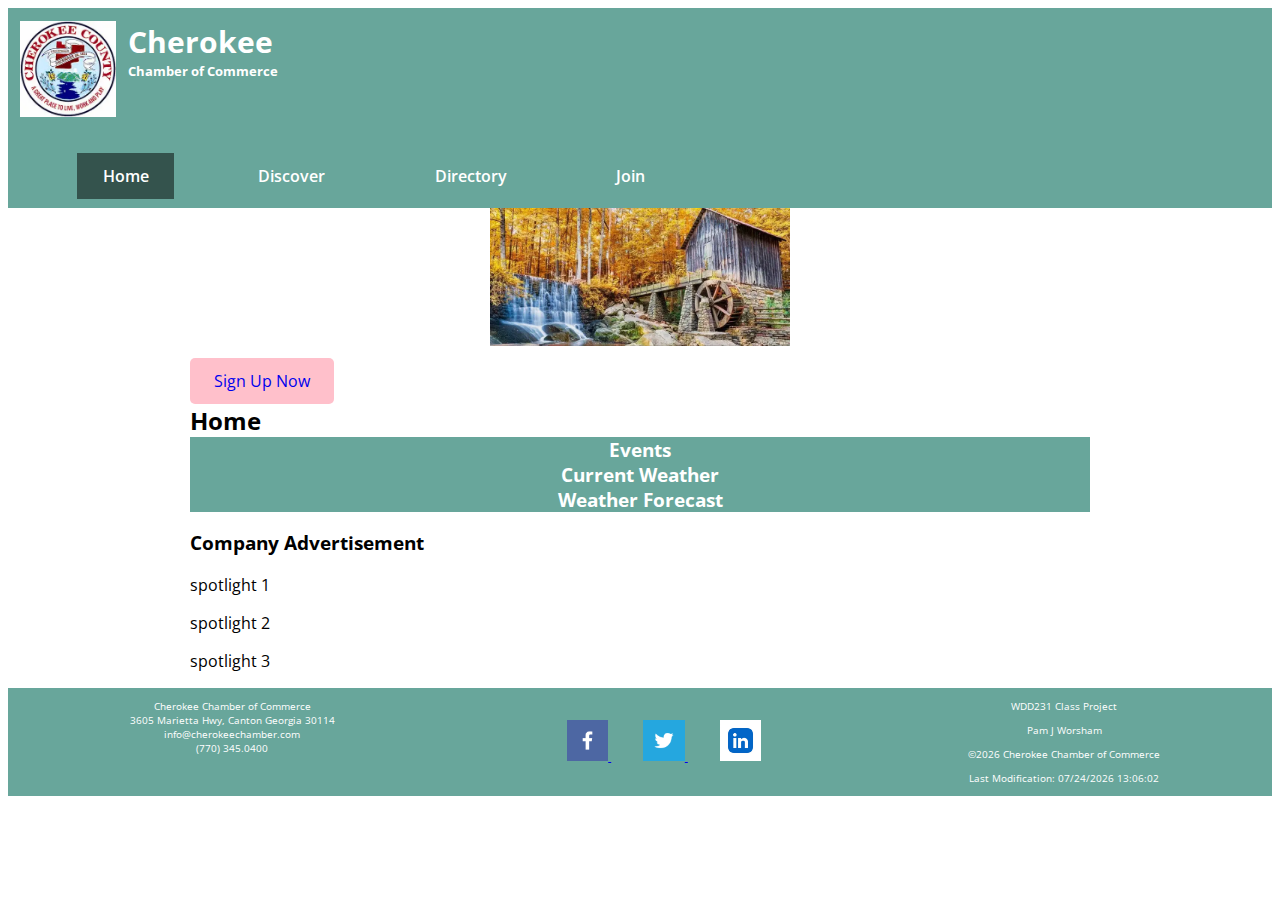
==== chamber/index.html @ ce692c29 "update" ====
<!DOCTYPE html>
<html lang="en">

<head>
    <meta charset="UTF-8">
    <meta name="viewport" content="width=device-width, initial-scale=1.0">
    <title>Pam Worsham | Home</title>
    <meta name="description" content="Home | wdd231 - Web Frontend Development I">
    <meta name="author" content="Pam Worsham">
    <meta property="og:title" content="Cherokee Chamber of Commerce - Pam J Worsham">
    <meta property="og:type" content="website" />
    <meta property="og.description" content="Cherokee Chamber of Commerce home page">
    <meta property="og:image"
        content="https://www.teamleehomes.com/thumbs/800x600/r/uploads/CherokeeCountyGeorgia.34.jpg">
    <meta property="og.image:alt" content="Cherokee County">
    <meta property="og:url" content="https://pjworsham.github.io/wdd231/chamber/">
    <meta property="og.url" content="https://www.facebook.com/pam.e.worsham/">
    <meta property="og.image:alt" content="Facebook">

    <script src="scripts/directory.js" defer></script>
    <link rel="stylesheet" href="styles/directoryBase.css">
    <link rel="stylesheet" href="styles/directoryLarge.css">

    <link rel="preconnect" href="https://fonts.googleapis.com">
    <link rel="preconnect" href="https://fonts.gstatic.com" crossorigin>
    <link href="https://fonts.googleapis.com/css2?family=Open+Sans:ital,wght@0,300..800;1,300..800&display=swap"
        rel="stylesheet">
    <link rel="icon" href="favicon.ico">
</head>

<body>
    <header>
        <img class="logo" src="images/cherokeeLogo2.webp" alt="Cherokee logo">

        <div id="title">
            <h1>Cherokee</h1>
            <h2>Chamber of Commerce</h2>
        </div>

        <nav>
            <!-- button id and menu links is for hamburger icon -->
            <button id="myButton" aria-label="button"></button>
            <ul class="menuLinks">
                <li><a href="index.html" class="active">Home</a></li>
                <li><a href="#">Discover</a></li>
                <li><a href="directory.html">Directory</a></li>
                <li><a href="#">Join</a></li>
            </ul>
        </nav>
    </header>
    <main>
        <div class="img">
            <img src="images/CherokeeCountyGeorgia.34.webp" alt="cherokee county" class="heroImg" width="300" height="100" loading="lazy">
            <a href="join.html" class="ctaButton">Sign Up Now</a>
        </div> 

        <h2>Home</h2>

        <div class="container">
            <section>
                <div id="event">
                    <h3>Events</h3>
                </div>
            </section>

            <section>
                <div id="weather">
                    <h3>Current Weather</h3>
                </div>
            </section>
            
            <section>
                <div id="forecast">
                    <h3>Weather Forecast</h3>
                </div>
            </section>
        </div> 
        
        <section>
            <h3>Company Advertisement</h3>
            <div id="advertise">
                <p>spotlight 1</p>
                <p>spotlight 2</p>
                <p>spotlight 3</p>
            </div>
        </section>
    </main>


    <footer>
        <p id="footerName">Cherokee Chamber of Commerce<br>3605 Marietta Hwy, Canton Georgia 30114<br>info@cherokeechamber.com<br>(770) 345.0400</p>

        <div class="social">
            <a href="https://facebook.com" target="_blank">
                <img src="images/facebook.png" alt="fb icon" width="100" height="100" loading="lazy">
            </a>
            <a href="https://twitter.com" target="_blank">
                <img src="images/twitter.png" alt="twitter icon" width="100" height="100" loading="lazy">
            </a>
            <a href="https://www.linkedin.com/feed/" target="_blank">
                <img src="images/linkedIn.jpeg" alt="linkedIn icon" width="100" height="100" loading="lazy">
            </a>
        </div>
        <div>
            <p>WDD231 Class Project</p>
            <p>Pam J Worsham</p>
            <p>&copy;<span id="currentYear"></span> Cherokee Chamber of Commerce</p>
            <p id="lastModified"></p>
        </div>

    </footer>

</body>

</html>
---- chamber/styles/directoryBase.css ----
body {
    font-family: "Open Sans", sans-serif; 
}

.logo {
    max-width: 3rem;
    height: auto; 
    padding: .75rem; 
    padding-right: 1rem;
    
}

header {
    font-size: .50rem;
    background-color: #68A69B;
    color: white;
    text-align: center;
    padding-top: 1px;
    padding-bottom: 1px; 
    display: grid;
    grid-template-columns: 75px 1fr;
    text-align: left;
    
}

header h2, h1 {
    margin: 0 auto;
}

header h1 {
    padding-top: .75rem;
}

.active {
    background-color: rgba(0, 0, 0, .5);
}

/* Call to action button 
**************************/
.ctaButton {
    background-color: pink;
    padding: 12px 24px;
    text-align: center;
    text-decoration: none;
    font-size: 16px;
    border-radius: 5px;
    display: inline-block;
}

.ctaButton:hover {
    background-color: green;
}

/* This is for the hamburger icon code*/

#myButton::before {
    content: "\2630";
    color: white;
}

/* the actual hamburger icon */
#myButton {
    font-size: 2rem;
    background: none;
    border: none;
    color: black;
    cursor: pointer;
    width: 44px;
    text-align: right;
    padding: .25rem 2vw;
    position: absolute;
    top: 0;
    right: 2vw;
}

ul.menuLinks li a {
    display: block;
    padding: .75rem 2vw;
    color: white;
    font-size: 1rem;
    font-weight: 600;
    text-decoration: none;
}

li.current-menu-item a {
    background-color: black
}

ul.menuLinks {
    display: none;
    list-style-type: none; /*effects large */
}

#myButton.open::before {
    content: "x";
    color: white;
}

ul.menuLinks.open {
    display: block;
}  

/* this is for nav */
nav {
    font-weight: 300; 
    background-color: #68A69B;
    padding-top: 1rem;
    grid-column: 1/3;
}
.menuLinks {
    touch-action: auto;
}


/* This is for my events and weather section */

#event, #weather, #forecast {
    text-align: center;
    background-color: #68A69B;
    color: white;
}

#event h3, #weather h3, #forecast h3 {
    margin: 0 auto;
}

.event p, .weather p, .forecast p {
    background-color: rgb(241, 236, 236);
    margin: 0 auto;
    margin-bottom: 10px;
}

/* this is my main */
 .heroImg {
    max-width: 92%;
    height: auto; 
    padding: .75rem; 
    display: grid;
    padding-top: 0%;  
    margin-left: auto;
    margin-right: auto;
 }


main h2 {
    margin: 0 auto;
    
}



/* this is for my business cards */
#businessCard1 {
    background-color: #cbd3d2;
    border-radius: 10px;
    box-shadow: 0 4px 8px gray;
    max-width: 320px;
    padding: 10px;
    text-align: center;
    margin-top: 10px;
    margin-bottom: 10px;

}

.cardHeader1 {
    display: flex;
    align-items: center;
    margin-bottom: 10px;   
}

.img1 {
    width: 1rem;
    height: 1rem;
    border-radius: 50%;
    margin-right: 10px;
 }

 .img2 {
    width: 25px;
    height: 25px;
    border-radius: 50%;
    margin-right: 10px;
 }

.contactInfo1 h3 {
    font-size: 13px;
    border-bottom: solid;
}

.contactInfo1 p {
    font-size: 10px;
    text-align: justify;
}

#membersList {
    border: solid #68A69B;
    margin-top: 1rem;
}

/* this is for the footer */
footer {
    font-size: 10px;
    background-color: #68A69B;
    color: white;
    padding-top: 1px;
    padding-bottom: 1px; 
    padding-left: 1rem;  
    text-align: center; 
}

footer .social img {
    padding-left: 2rem;
    width: 10%;
    height: auto;
    margin-left: auto;
    margin-right: auto;
    text-align: center;
}
---- chamber/styles/directoryLarge.css ----
@media only screen and (min-width: 38rem) {

    .logo {
        max-width: 6rem;
        height: auto; 
          
    }
    header {
        display: grid;
        grid-template-columns: 120px 1fr 1fr;
    }

    header h1 {
        font-size: 30px;
    }
    
    header h2 {
        font-size: 13px;
    }

    /* This is for my nav */
    #myButton {
        display: none;
    }

    ul.menuLinks, ul.menuLinks.open {
        display: flex;
        justify-content: space-around;
    }
    ul.menuLinks a:hover {
        background-color: #b9bdc0;
    }

    /* this is the main */
    main {
        max-width: 900px;
        margin: 0 auto;
    }

    main h2 {
        margin: 0 auto;
    }

    #membersCard {
        display: grid;
        grid-template-columns: 1fr 1fr 1fr;
        gap: 1rem;

    }



    .card {
        display: grid;
        grid-template-columns: 1fr 1fr 1fr;
        gap: 1rem; 
    }

        footer {
        display: grid;
        grid-template-columns: 1fr 1fr 1fr;
        }

        footer .social {
            margin: auto;
        }
         
          
           
            





































}
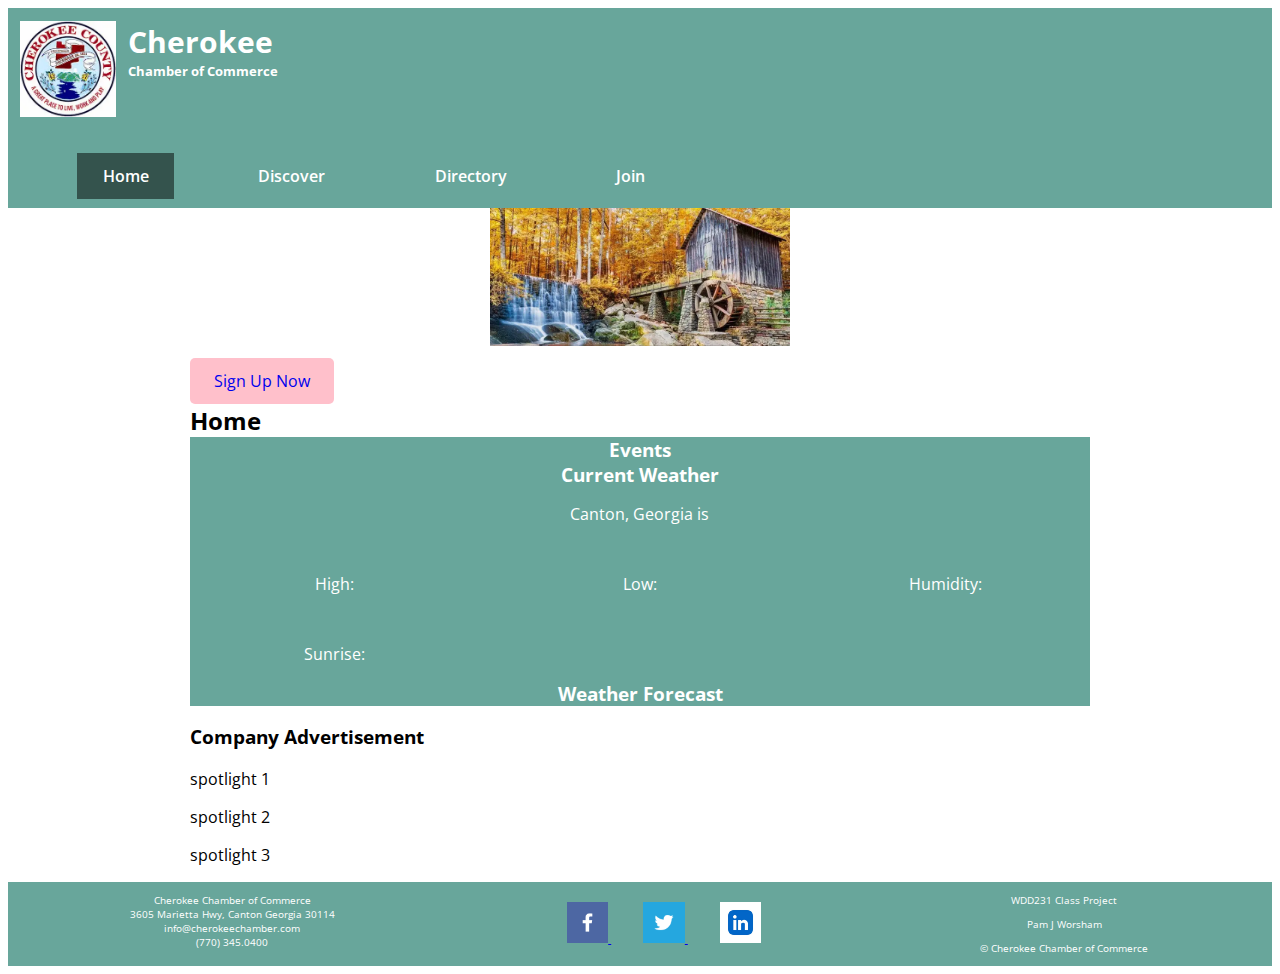
==== commit b584dfaf: "update" ====
--- a/chamber/index.html
+++ b/chamber/index.html
@@ -17,7 +17,8 @@
     <meta property="og.url" content="https://www.facebook.com/pam.e.worsham/">
     <meta property="og.image:alt" content="Facebook">
 
-    <script src="scripts/directory.js" defer></script>
+    <!-- <script src="scripts/directory.js" defer></script> -->
+    <script src="scripts/home.js" defer></script>
     <link rel="stylesheet" href="styles/directoryBase.css">
     <link rel="stylesheet" href="styles/directoryLarge.css">
 
@@ -66,12 +67,26 @@
             <section>
                 <div id="weather">
                     <h3>Current Weather</h3>
+                    <div class="card">
+                        <img id="weather-icon" src="" alt="">
+                        <p>Canton, Georgia is <span id="current-temp"></span></p>
+                        <figure>
+                            <figcaption></figcaption>
+                        </figure>
+                        <p>High: <span id="high-temp"></span></p>
+                        <p>Low: <span id="low-temp"></span></p>
+                        <p>Humidity: <span id="humidity-temp"></span></p>
+                        <p>Sunrise: <span id="current-temp"></span></p>
                 </div>
             </section>
             
             <section>
                 <div id="forecast">
                     <h3>Weather Forecast</h3>
+                    <div id="weatherForecast"></div>
+                </div>
+
+                    
                 </div>
             </section>
         </div> 
--- a/chamber/styles/directoryBase.css
+++ b/chamber/styles/directoryBase.css
@@ -50,7 +50,7 @@
 }
 
 .ctaButton:hover {
-    background-color: green;
+    background-color:#b9bdc0;
 }
 
 /* This is for the hamburger icon code*/
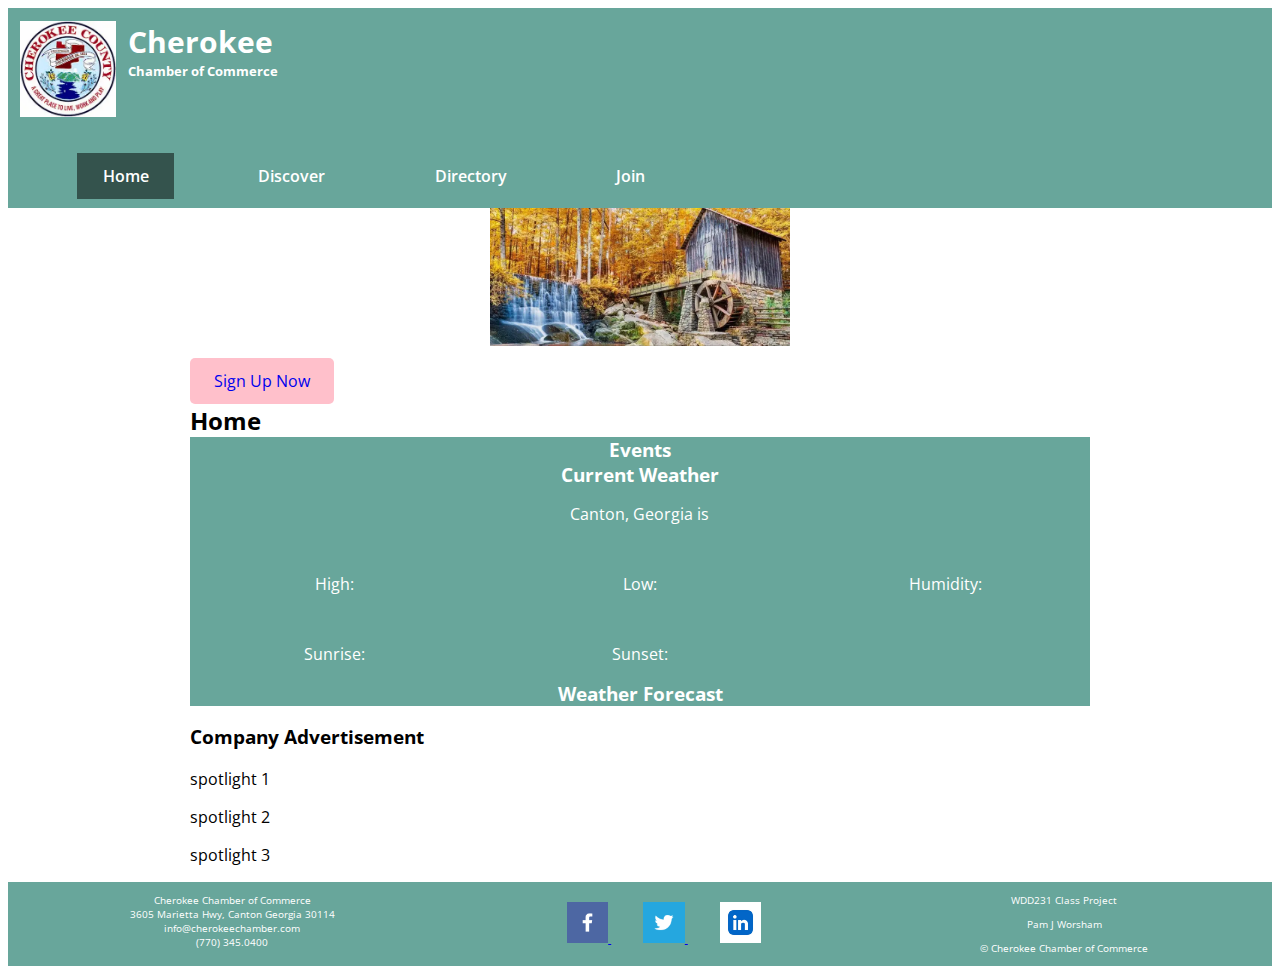
==== commit 2fe6680f: "update" ====
--- a/chamber/index.html
+++ b/chamber/index.html
@@ -76,7 +76,8 @@
                         <p>High: <span id="high-temp"></span></p>
                         <p>Low: <span id="low-temp"></span></p>
                         <p>Humidity: <span id="humidity-temp"></span></p>
-                        <p>Sunrise: <span id="current-temp"></span></p>
+                        <p>Sunrise: <span id="sunrise"></span></p>
+                        <p>Sunset: <span id="sunset"></span></p>
                 </div>
             </section>
             
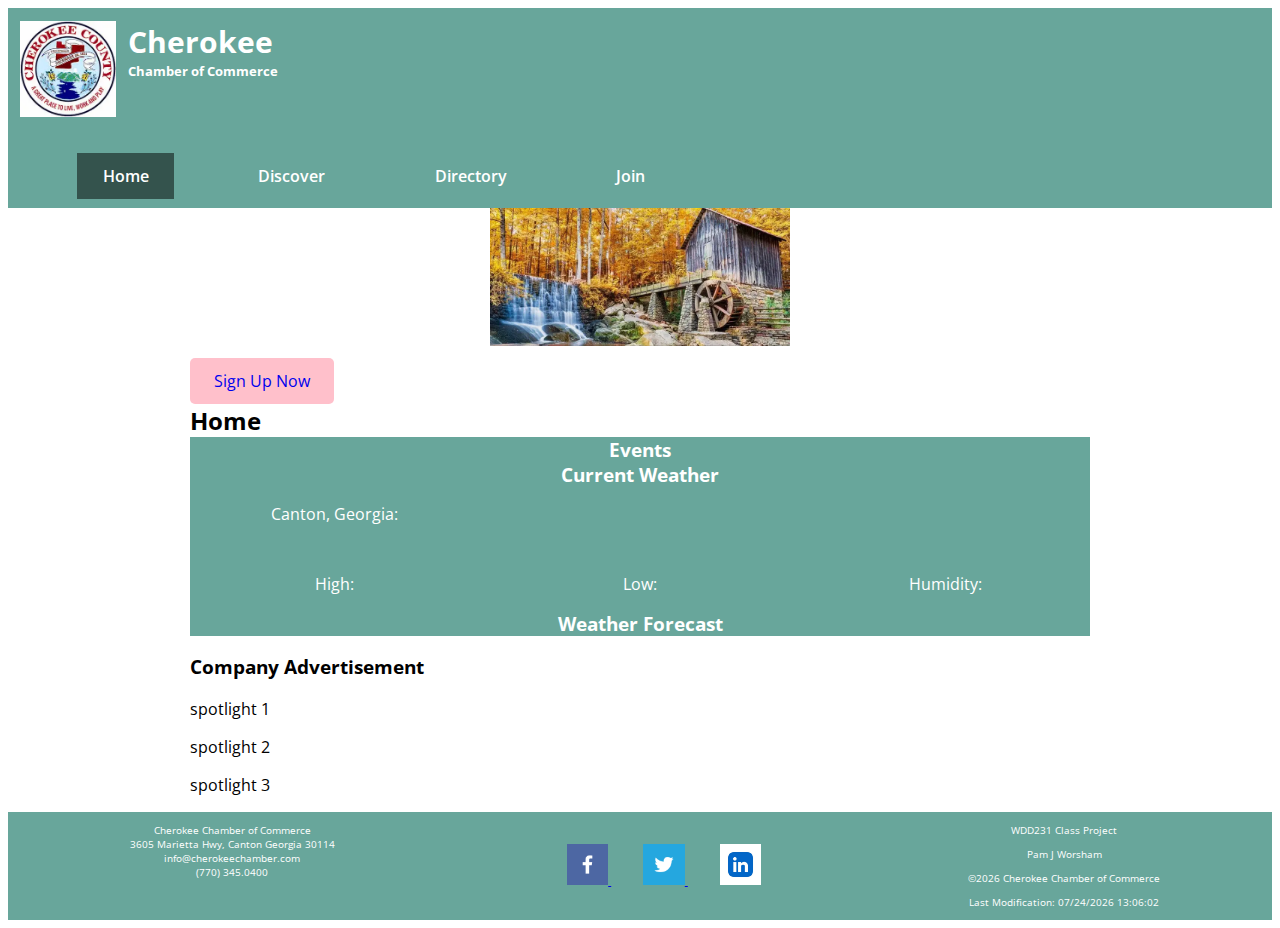
==== commit 656f2f5f: "update" ====
--- a/chamber/index.html
+++ b/chamber/index.html
@@ -17,7 +17,7 @@
     <meta property="og.url" content="https://www.facebook.com/pam.e.worsham/">
     <meta property="og.image:alt" content="Facebook">
 
-    <!-- <script src="scripts/directory.js" defer></script> -->
+
     <script src="scripts/home.js" defer></script>
     <link rel="stylesheet" href="styles/directoryBase.css">
     <link rel="stylesheet" href="styles/directoryLarge.css">
@@ -51,47 +51,38 @@
     </header>
     <main>
         <div class="img">
-            <img src="images/CherokeeCountyGeorgia.34.webp" alt="cherokee county" class="heroImg" width="300" height="100" loading="lazy">
+            <img src="images/CherokeeCountyGeorgia.34.webp" alt="cherokee county" class="heroImg" width="300"
+                height="100" loading="lazy">
             <a href="join.html" class="ctaButton">Sign Up Now</a>
-        </div> 
-
+        </div>
         <h2>Home</h2>
-
         <div class="container">
-            <section>
-                <div id="event">
-                    <h3>Events</h3>
-                </div>
+            <section id="event">
+                <h3>Events</h3>
             </section>
 
-            <section>
-                <div id="weather">
-                    <h3>Current Weather</h3>
-                    <div class="card">
-                        <img id="weather-icon" src="" alt="">
-                        <p>Canton, Georgia is <span id="current-temp"></span></p>
-                        <figure>
-                            <figcaption></figcaption>
-                        </figure>
-                        <p>High: <span id="high-temp"></span></p>
-                        <p>Low: <span id="low-temp"></span></p>
-                        <p>Humidity: <span id="humidity-temp"></span></p>
-                        <p>Sunrise: <span id="sunrise"></span></p>
-                        <p>Sunset: <span id="sunset"></span></p>
-                </div>
+            <section id="weather">
+                <h3>Current Weather</h3>
+                <div class="card">
+                    <p>Canton, Georgia: <span id="current-temp"></span></p>
+                    <img id="weather-icon" src="" alt="">
+                    <figure>
+                        <figcaption></figcaption>
+                    </figure>
+                    <p>High: <span id="high-temp"></span></p>
+                    <p>Low: <span id="low-temp"></span></p>
+                    <p>Humidity: <span id="humidity-temp"></span></p>
+                </section>
+
+
+            <section id="forecast">
+                    <h3>Weather Forecast</h3>
+                    <p id="weatherForecast"></p>
+                    <p id="forecastContainer"></p>
+                    <p><span id=todayForecast></span></p>
             </section>
-            
-            <section>
-                <div id="forecast">
-                    <h3>Weather Forecast</h3>
-                    <div id="weatherForecast"></div>
-                </div>
+        </div>
 
-                    
-                </div>
-            </section>
-        </div> 
-        
         <section>
             <h3>Company Advertisement</h3>
             <div id="advertise">
@@ -104,7 +95,8 @@
 
 
     <footer>
-        <p id="footerName">Cherokee Chamber of Commerce<br>3605 Marietta Hwy, Canton Georgia 30114<br>info@cherokeechamber.com<br>(770) 345.0400</p>
+        <p id="footerName">Cherokee Chamber of Commerce<br>3605 Marietta Hwy, Canton Georgia
+            30114<br>info@cherokeechamber.com<br>(770) 345.0400</p>
 
         <div class="social">
             <a href="https://facebook.com" target="_blank">
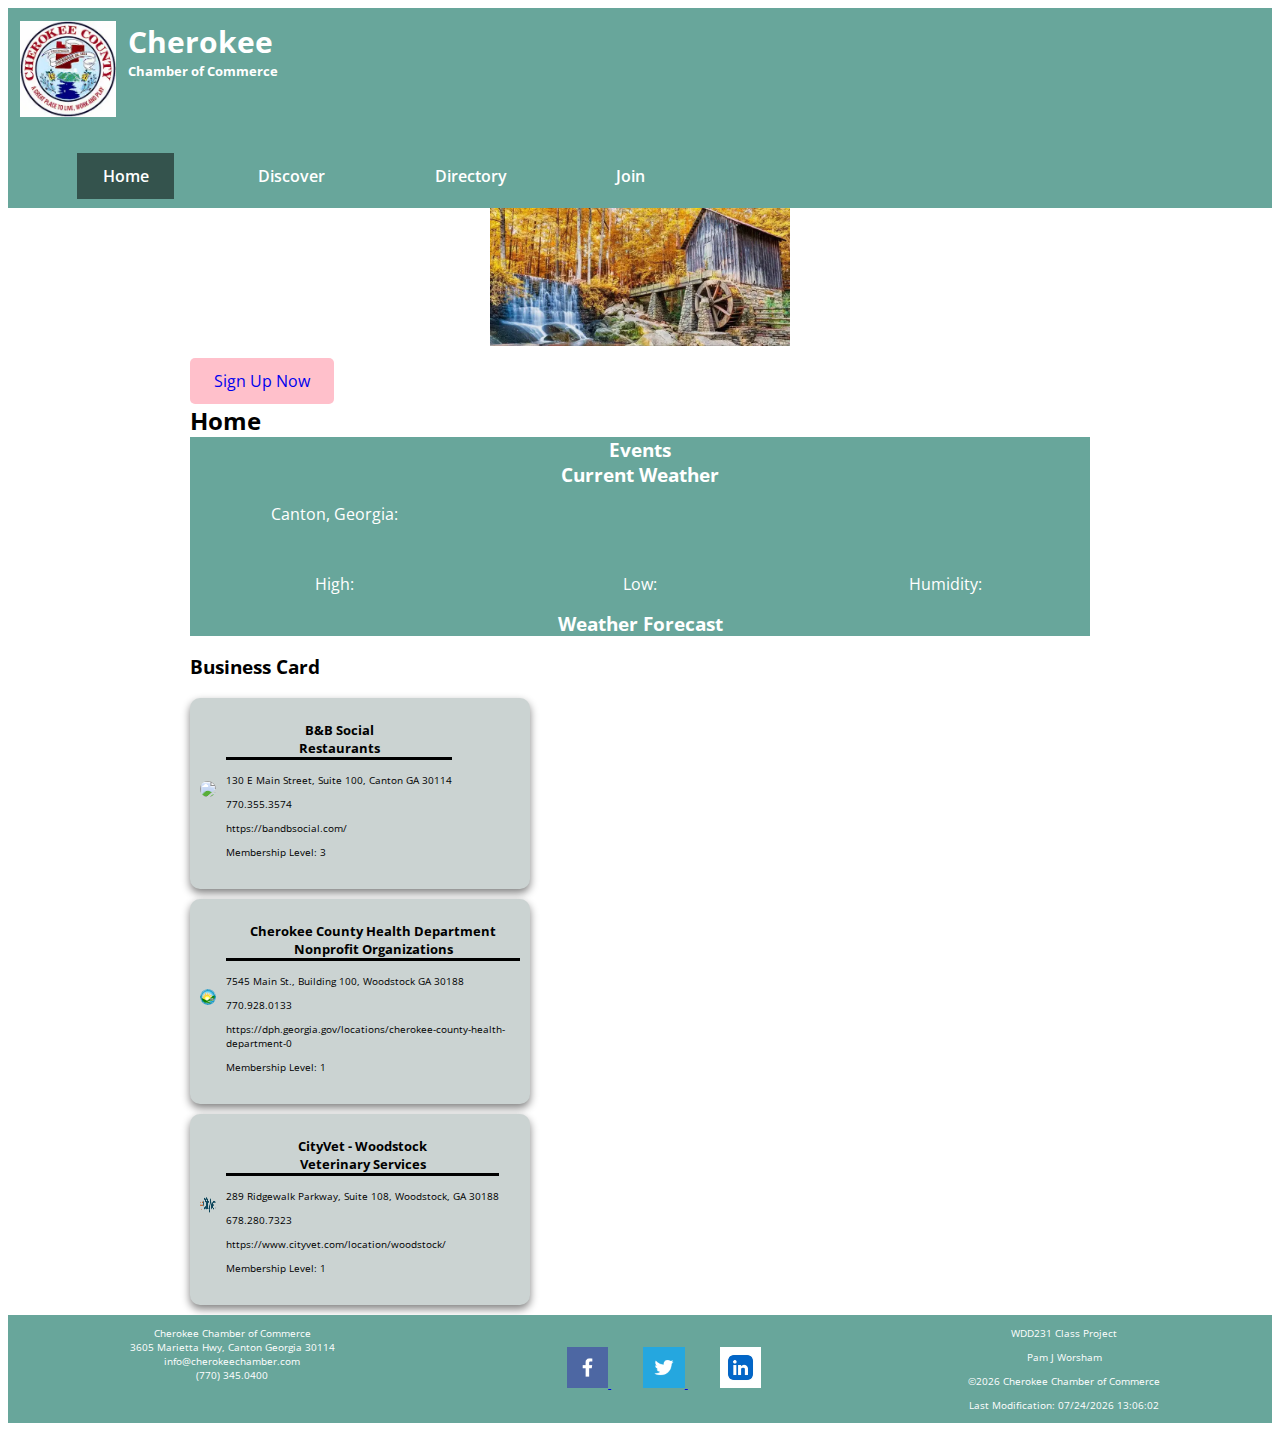
==== commit 5fc24392: "update" ====
--- a/chamber/index.html
+++ b/chamber/index.html
@@ -84,12 +84,8 @@
         </div>
 
         <section>
-            <h3>Company Advertisement</h3>
-            <div id="advertise">
-                <p>spotlight 1</p>
-                <p>spotlight 2</p>
-                <p>spotlight 3</p>
-            </div>
+            <h3>Business Card</h3>
+            <div id="businessCard"></div>
         </section>
     </main>
 
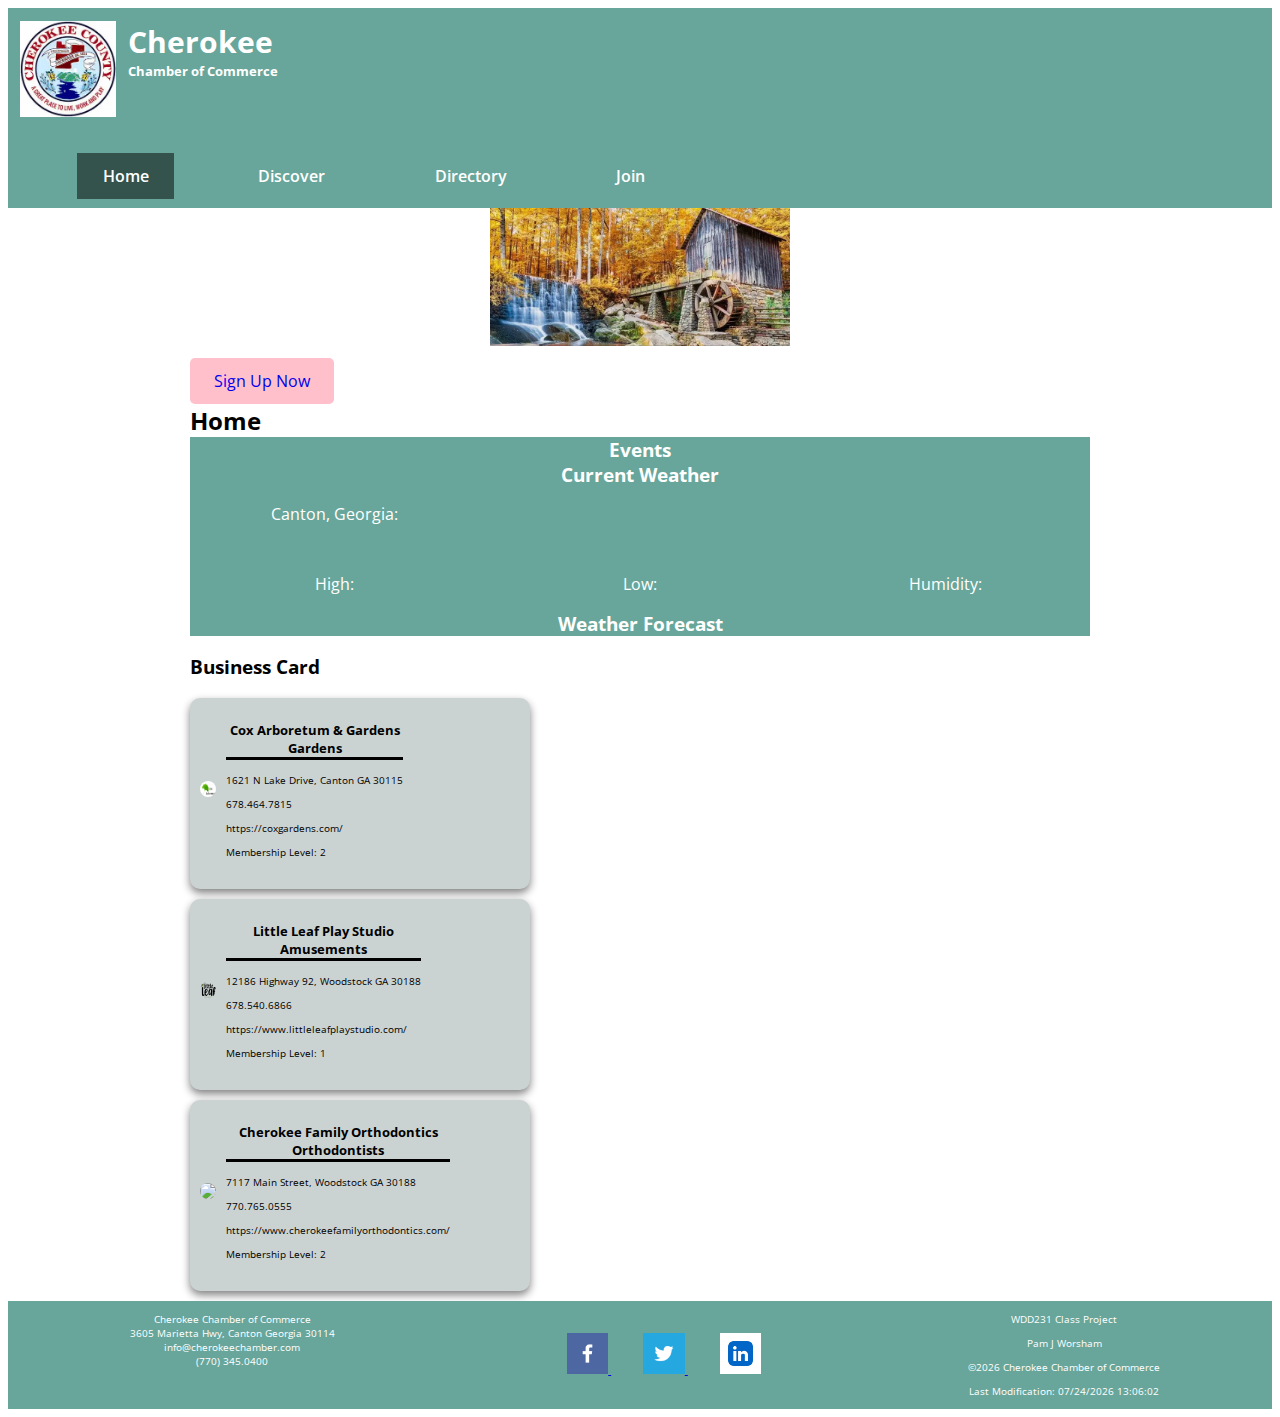
==== commit 8dfd748e: "update" ====
--- a/chamber/index.html
+++ b/chamber/index.html
@@ -7,8 +7,8 @@
     <title>Pam Worsham | Home</title>
     <meta name="description" content="Home | wdd231 - Web Frontend Development I">
     <meta name="author" content="Pam Worsham">
-    <meta property="og:title" content="Cherokee Chamber of Commerce - Pam J Worsham">
-    <meta property="og:type" content="website" />
+    <meta property="og:title" content="Cherokee Chamber of Commerce Home Page">
+    <meta property="og:type" content= "website" />
     <meta property="og.description" content="Cherokee Chamber of Commerce home page">
     <meta property="og:image"
         content="https://www.teamleehomes.com/thumbs/800x600/r/uploads/CherokeeCountyGeorgia.34.jpg">
@@ -72,7 +72,8 @@
                     <p>High: <span id="high-temp"></span></p>
                     <p>Low: <span id="low-temp"></span></p>
                     <p>Humidity: <span id="humidity-temp"></span></p>
-                </section>
+                </div>
+            </section>
 
 
             <section id="forecast">
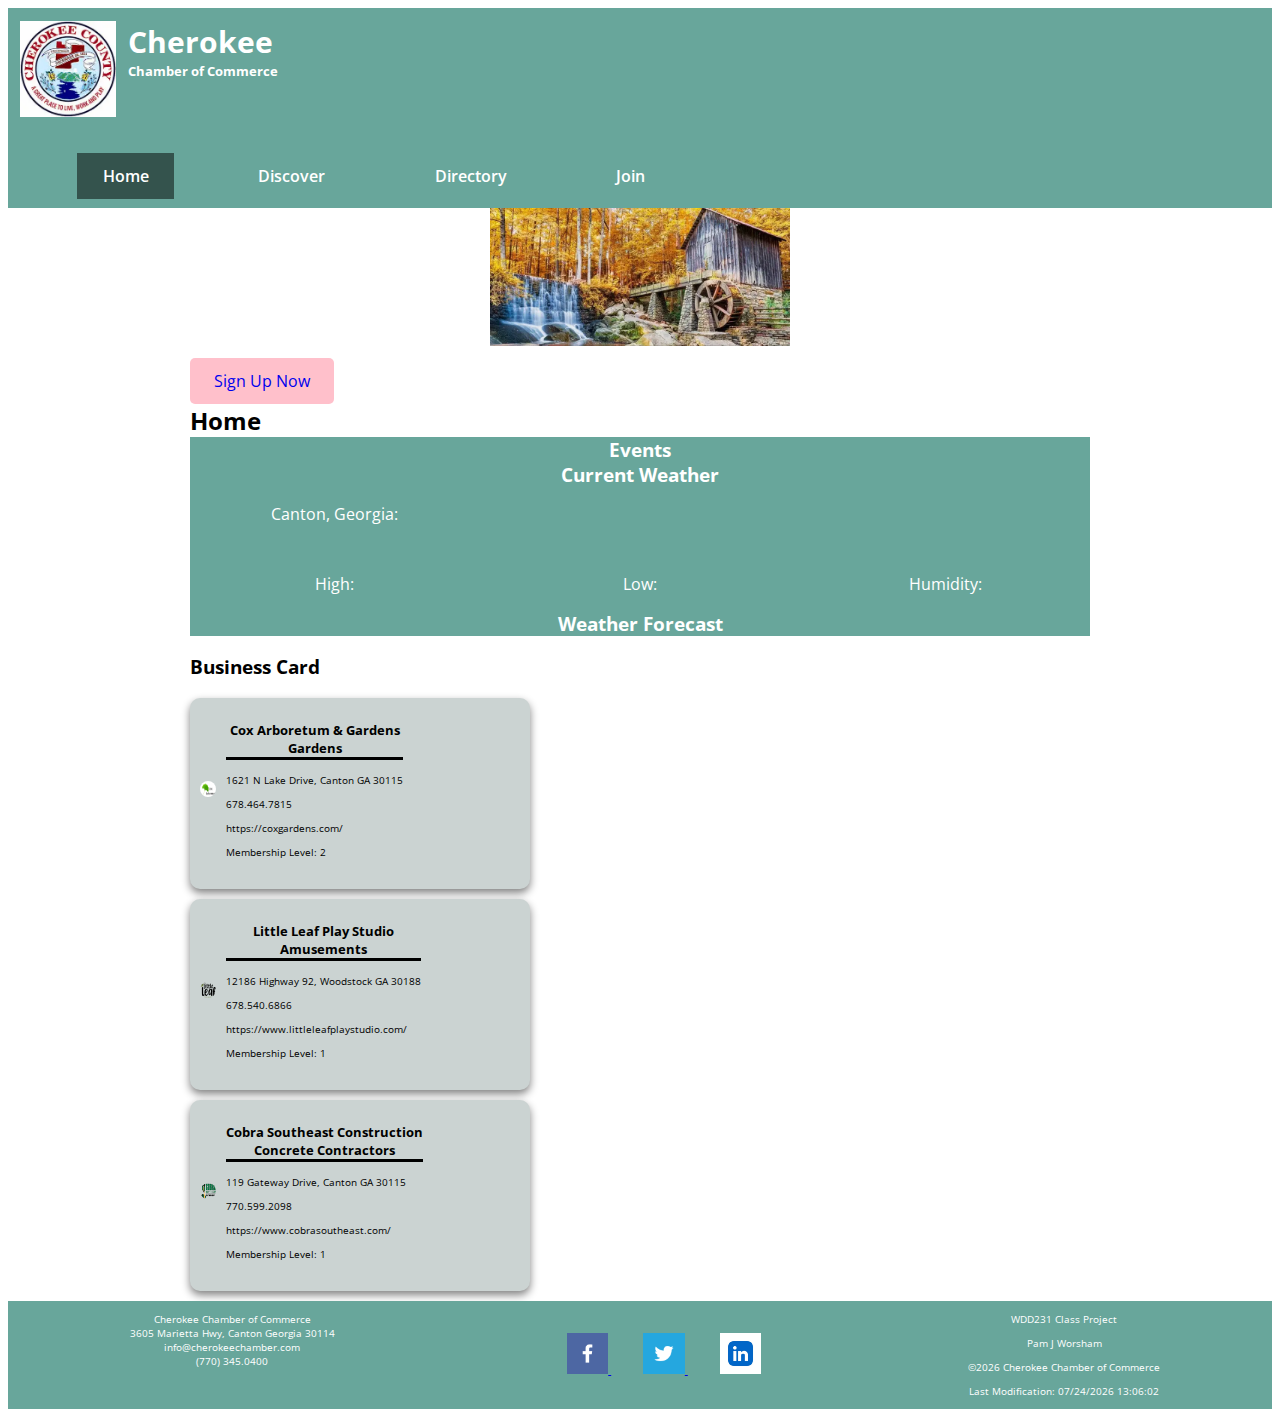
==== commit 748b4793: "update" ====
--- a/chamber/index.html
+++ b/chamber/index.html
@@ -45,7 +45,7 @@
                 <li><a href="index.html" class="active">Home</a></li>
                 <li><a href="#">Discover</a></li>
                 <li><a href="directory.html">Directory</a></li>
-                <li><a href="#">Join</a></li>
+                <li><a href="join.html">Join</a></li>
             </ul>
         </nav>
     </header>
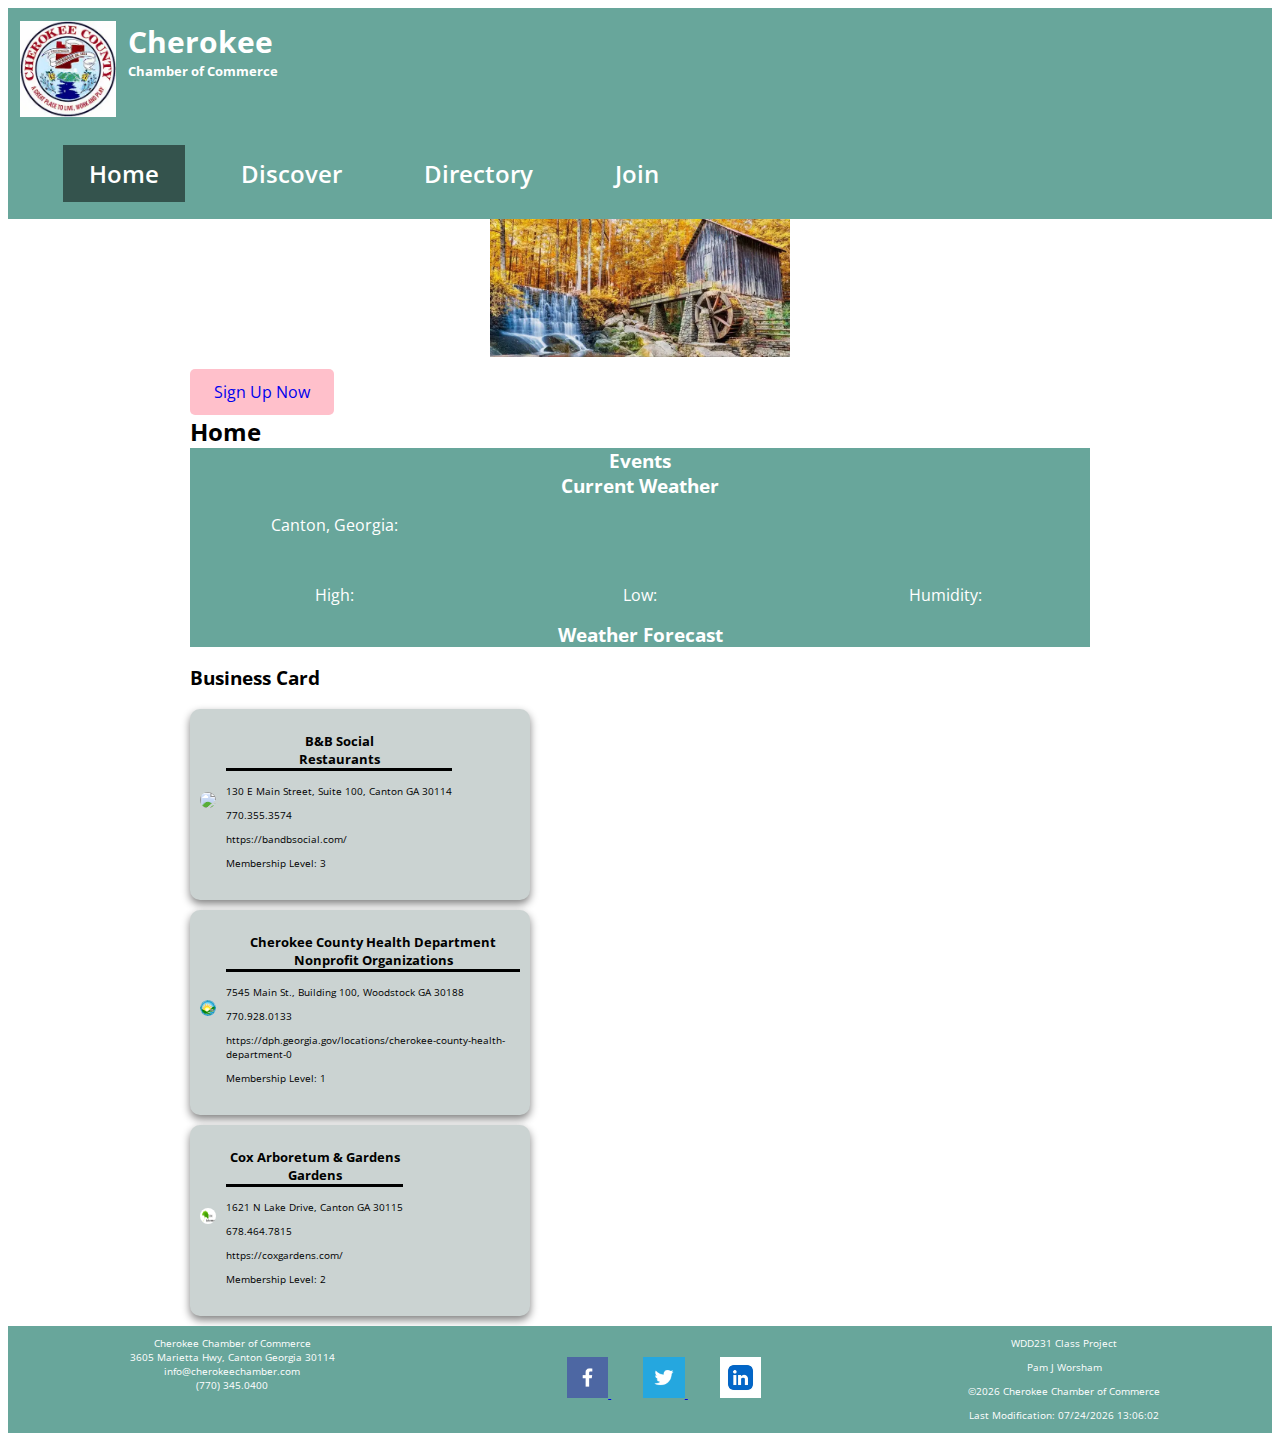
==== commit 91f19230: "update" ====
--- a/chamber/index.html
+++ b/chamber/index.html
@@ -43,7 +43,7 @@
             <button id="myButton" aria-label="button"></button>
             <ul class="menuLinks">
                 <li><a href="index.html" class="active">Home</a></li>
-                <li><a href="#">Discover</a></li>
+                <li><a href="discover.html">Discover</a></li>
                 <li><a href="directory.html">Directory</a></li>
                 <li><a href="join.html">Join</a></li>
             </ul>
--- a/chamber/styles/directoryBase.css
+++ b/chamber/styles/directoryBase.css
@@ -79,7 +79,7 @@
     display: block;
     padding: .75rem 2vw;
     color: white;
-    font-size: 1rem;
+    font-size: 1.5rem;
     font-weight: 600;
     text-decoration: none;
 }
@@ -90,7 +90,7 @@
 
 ul.menuLinks {
     display: none;
-    list-style-type: none; /*effects large */
+    list-style-type: none;
 }
 
 #myButton.open::before {
@@ -111,7 +111,10 @@
 }
 .menuLinks {
     touch-action: auto;
-}
+    margin: 0 auto;
+    margin-bottom: 1rem;
+}
+
 
 
 /* This is for my events and weather section */
@@ -204,7 +207,6 @@
     font-size: 10px;
     background-color: #68A69B;
     color: white;
-    padding-top: 1px;
     padding-bottom: 1px; 
     padding-left: 1rem;  
     text-align: center; 
@@ -219,3 +221,54 @@
     text-align: center;
 }
 
+/* //     *************************************
+//    this is the css for the join page
+//    **************************************** */
+
+#membership-form, #membership-levels {
+    font-size: 1.25rem;
+    text-align: center;
+    padding-top: 1rem;
+} 
+.formContainer input {
+    margin-bottom: 1rem;
+    padding-top: .75rem;
+}
+.formContainer input {
+    background-color: rgb(232, 232, 238);
+    box-shadow: 0 4px 15px rgb(240, 213, 181);
+    width: 98%;
+    
+}
+.formContainer {
+    max-width: 320px;
+}
+
+@keyframes fadeIn {
+    from {
+        opacity: 0;
+    }
+    to {
+        opacity: 1;
+    }
+}
+
+.membership-levels div {
+    margin-top: 1rem;
+    background-color: rgb(236, 229, 219);
+    border-top-right-radius: 1rem;
+    border-bottom-left-radius: 1rem;
+    padding-left: 1rem;
+    padding-bottom: 1rem;
+    animation: fadeIn 2s;
+}
+
+.open-button {
+    text-align: center;
+}
+
+#thankYou {
+    font-size: 25px;
+    padding-left: 1rem;
+    
+}
--- a/chamber/styles/directoryLarge.css
+++ b/chamber/styles/directoryLarge.css
@@ -65,44 +65,43 @@
             margin: auto;
         }
          
-          
-           
+        
+        /* this is for the join page */
+       
+        form {
+            margin-left: 2rem;
+    
+        }
+
+        .formContainer {
+            display: grid;
+            grid-template-columns: 1fr 1fr;
+            max-width: 100%;     
+        }
+
+        #membership-form {
+            text-align: left;
+            margin-left: 2rem;
+            margin-bottom: 1rem;
+
+        }
+
+        .membership-levels div {
+            background-color: rgb(236, 229, 219);
+            margin-left: 2rem;
+            margin-right: 1rem;
+        }
+        #membership-levels {
+            margin: 0 auto;
+            padding-bottom: 0;
+            padding-top: 0;
+            font-size: 1.5rem;
+        
+        }
+        #thankYou {
+            padding-top: 1rem;
+            padding-bottom: 1rem;
+            padding-left: 1rem;
             
-
-
-
-
-
-
-
-
-
-
-
-
-
-
-
-
-
-
-
-
-
-
-
-
-
-
-
-
-
-
-
-
-
-
-
-
-
+        }
 }